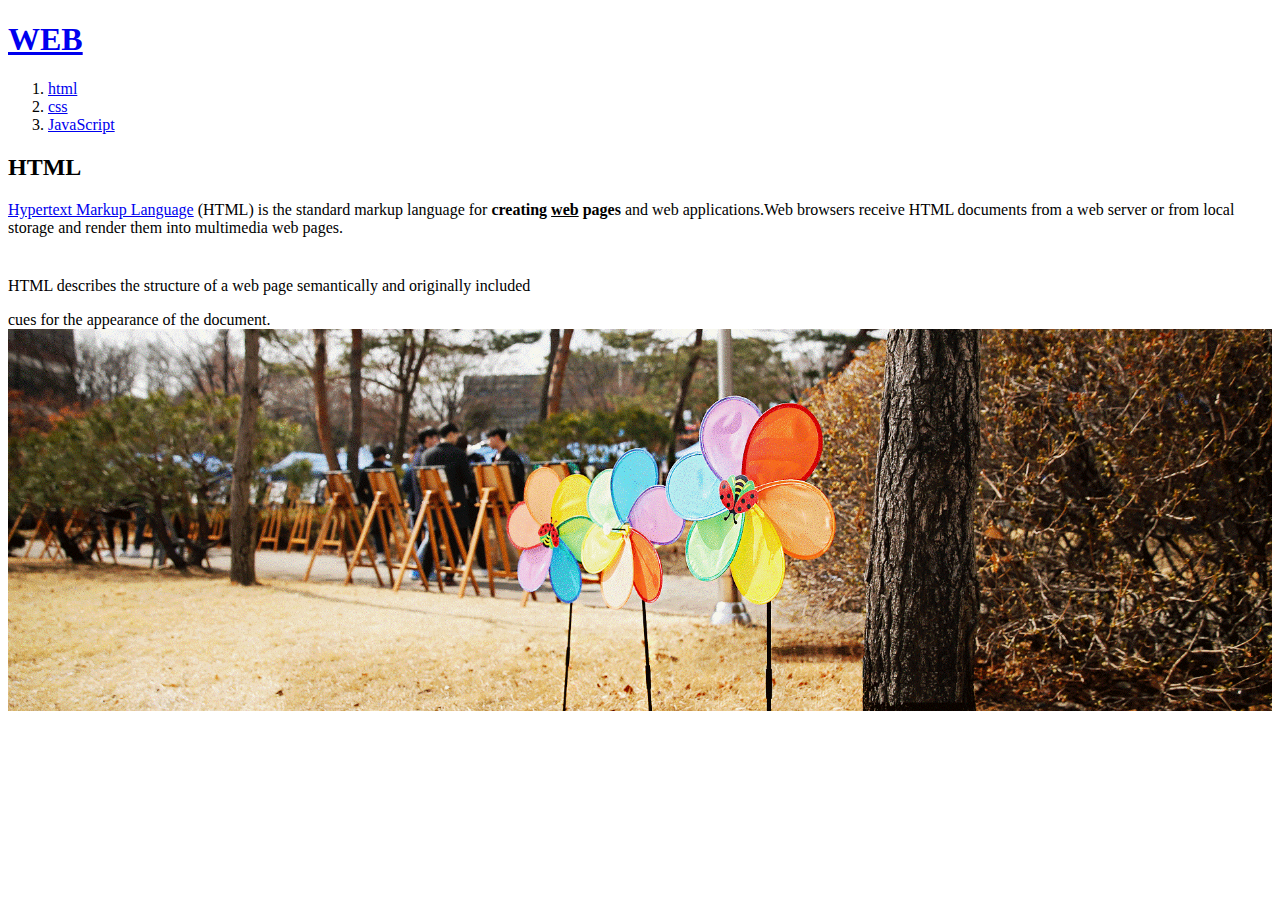
==== 1.html @ d83c7e52 "first version" ====
<!doctype html>
<html>
<head>
<title>WEB1 - HTML</title>
<meta charset="utf-8">
</head>

<body>
  <h1><a href="index.html">WEB</a></h1>
<ol>
  <li><a href="1.html"> html</a></li>
  <li><a href="2.html"> css</a></li>
  <li><a href="3.html"> JavaScript<a></li>
</ol>


<h2>HTML</h2>
<p><a href = "http://naver.com" target = "_blank">Hypertext Markup Language</a> (HTML) is the
standard markup language for
<strong>creating <u>web</u> pages
</strong>
and web applications.Web browsers receive
HTML documents from a web server or from
local storage and render them into multimedia
web pages.</p>
<p style = "margin-top : 40px;"> HTML describes the structure of
a web page semantically and originally
included</p> cues for the appearance of
the document.
<img src = "2.png" width = "100%">
</body>
</html>
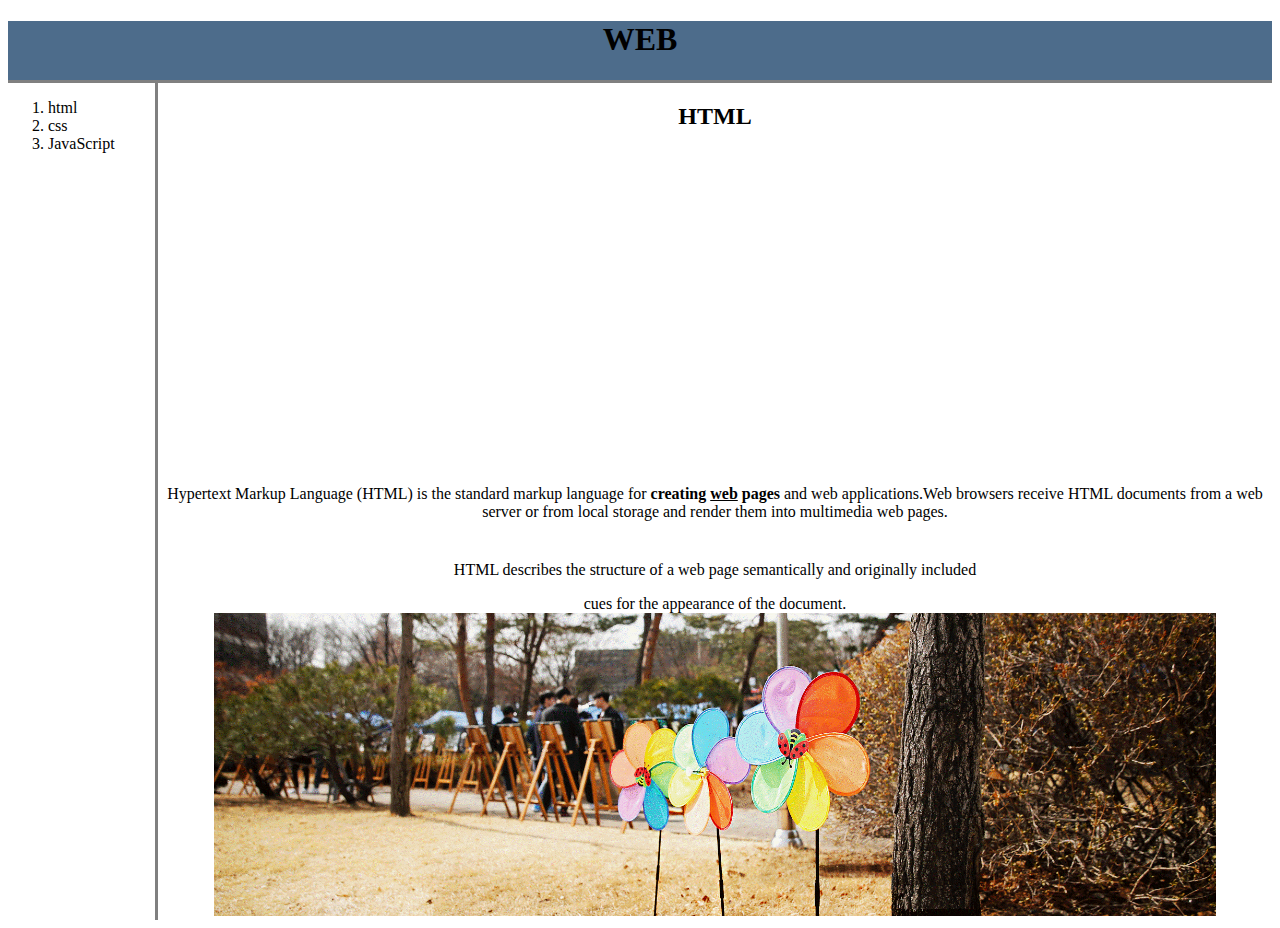
==== commit 8126896d: "Add files via upload" ====
--- a/1.html
+++ b/1.html
@@ -3,19 +3,31 @@
 <head>
 <title>WEB1 - HTML</title>
 <meta charset="utf-8">
+<link rel="stylesheet" href="style.css">
 </head>
 
 <body>
+  <div id = "titlebar">
   <h1><a href="index.html">WEB</a></h1>
-<ol>
-  <li><a href="1.html"> html</a></li>
-  <li><a href="2.html"> css</a></li>
-  <li><a href="3.html"> JavaScript<a></li>
-</ol>
+</div>
+<div id = "grid">
+  <div id = "menubar">
+    <ol>
+      <li><a href="1.html"> html</a></li>
+      <li><a href="2.html"> css</a></li>
+      <li><a href="3.html"> JavaScript</a></li>
+      </ol>
+    </div>
 
+    <div id = "context">
+      <h2>HTML</h2>
+      <p>
 
-<h2>HTML</h2>
-<p><a href = "http://naver.com" target = "_blank">Hypertext Markup Language</a> (HTML) is the
+   <iframe width="560" height="315" src="https://www.youtube.com/embed/jSJM9iOiQ1g" frameborder="0" allowfullscreen>
+   </iframe>
+
+  </p>
+  <p><a href = "http://naver.com" target = "_blank">Hypertext Markup Language</a> (HTML) is the
 standard markup language for
 <strong>creating <u>web</u> pages
 </strong>
@@ -27,6 +39,9 @@
 a web page semantically and originally
 included</p> cues for the appearance of
 the document.
-<img src = "2.png" width = "100%">
+<img src = "2.png" width = "90%">
+</div>
+</div>
+<script id="dsq-count-scr" src="//https-alsgur077-github-io-web1.disqus.com/count.js" async></script>
 </body>
 </html>
--- a/style.css
+++ b/style.css
@@ -0,0 +1,24 @@
+h1{
+  text-align: center;
+
+}
+a{
+  text-decoration: none;
+  color : black;
+}
+
+#titlebar{
+  border-bottom: 3px solid gray;
+  background-color: #4d6c8b;
+  margin: 0px;
+}
+#menubar{
+  border-right:3px solid gray;
+}
+#context{
+  text-align: center;
+}
+#grid{
+  display : grid;
+  grid-template-columns: 150px 1fr;
+}
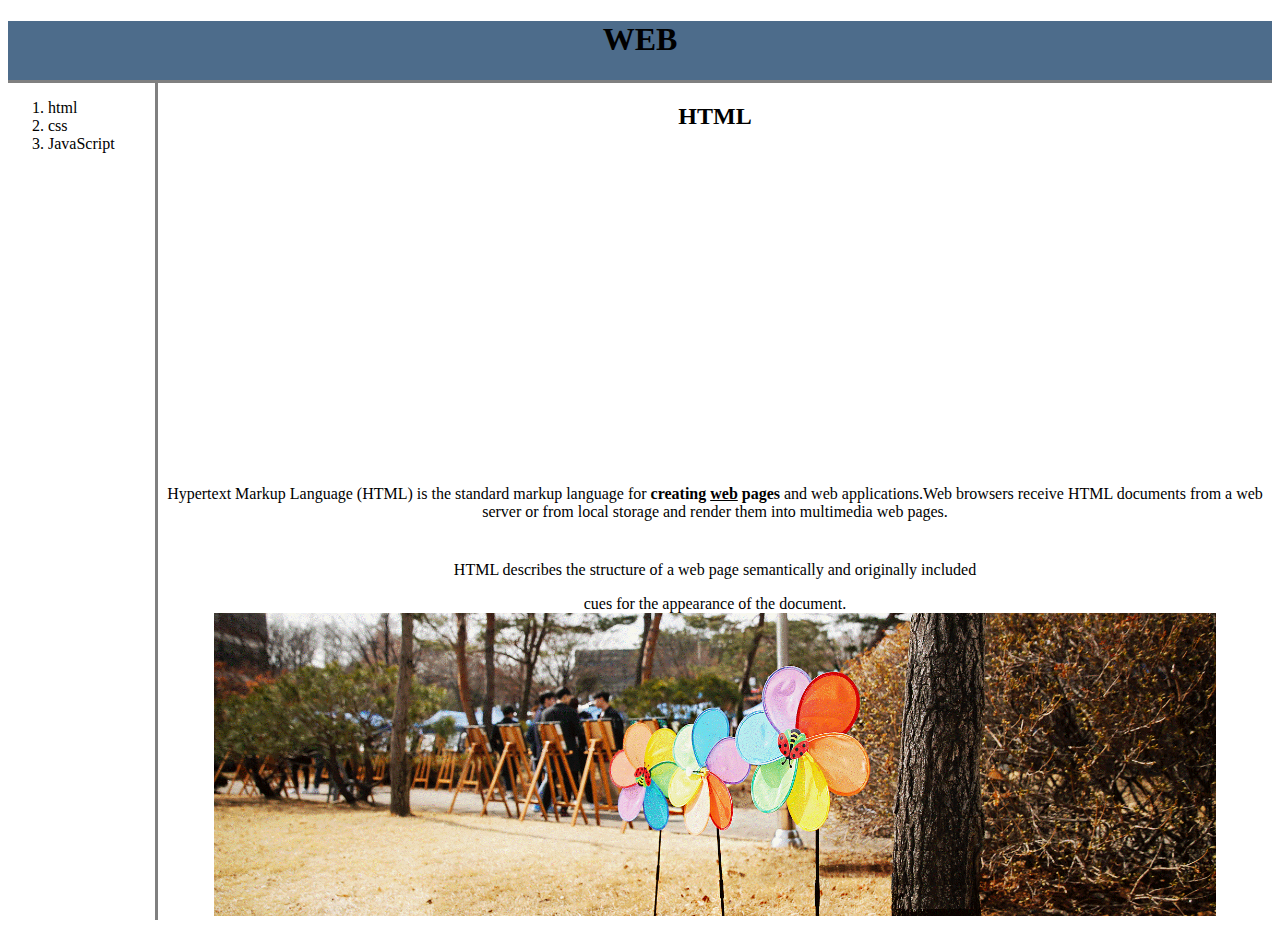
==== commit 74095e8f: "Add files via upload" ====
--- a/1.html
+++ b/1.html
@@ -42,6 +42,27 @@
 <img src = "2.png" width = "90%">
 </div>
 </div>
-<script id="dsq-count-scr" src="//https-alsgur077-github-io-web1.disqus.com/count.js" async></script>
+<p>
+  <div id="disqus_thread"></div>
+<script>
+
+/**
+*  RECOMMENDED CONFIGURATION VARIABLES: EDIT AND UNCOMMENT THE SECTION BELOW TO INSERT DYNAMIC VALUES FROM YOUR PLATFORM OR CMS.
+*  LEARN WHY DEFINING THESE VARIABLES IS IMPORTANT: https://disqus.com/admin/universalcode/#configuration-variables*/
+/*
+var disqus_config = function () {
+this.page.url = PAGE_URL;  // Replace PAGE_URL with your page's canonical URL variable
+this.page.identifier = PAGE_IDENTIFIER; // Replace PAGE_IDENTIFIER with your page's unique identifier variable
+};
+*/
+(function() { // DON'T EDIT BELOW THIS LINE
+var d = document, s = d.createElement('script');
+s.src = 'https://https-alsgur077-github-io-web1.disqus.com/embed.js';
+s.setAttribute('data-timestamp', +new Date());
+(d.head || d.body).appendChild(s);
+})();
+</script>
+<noscript>Please enable JavaScript to view the <a href="https://disqus.com/?ref_noscript">comments powered by Disqus.</a></noscript>
+</P>
 </body>
 </html>
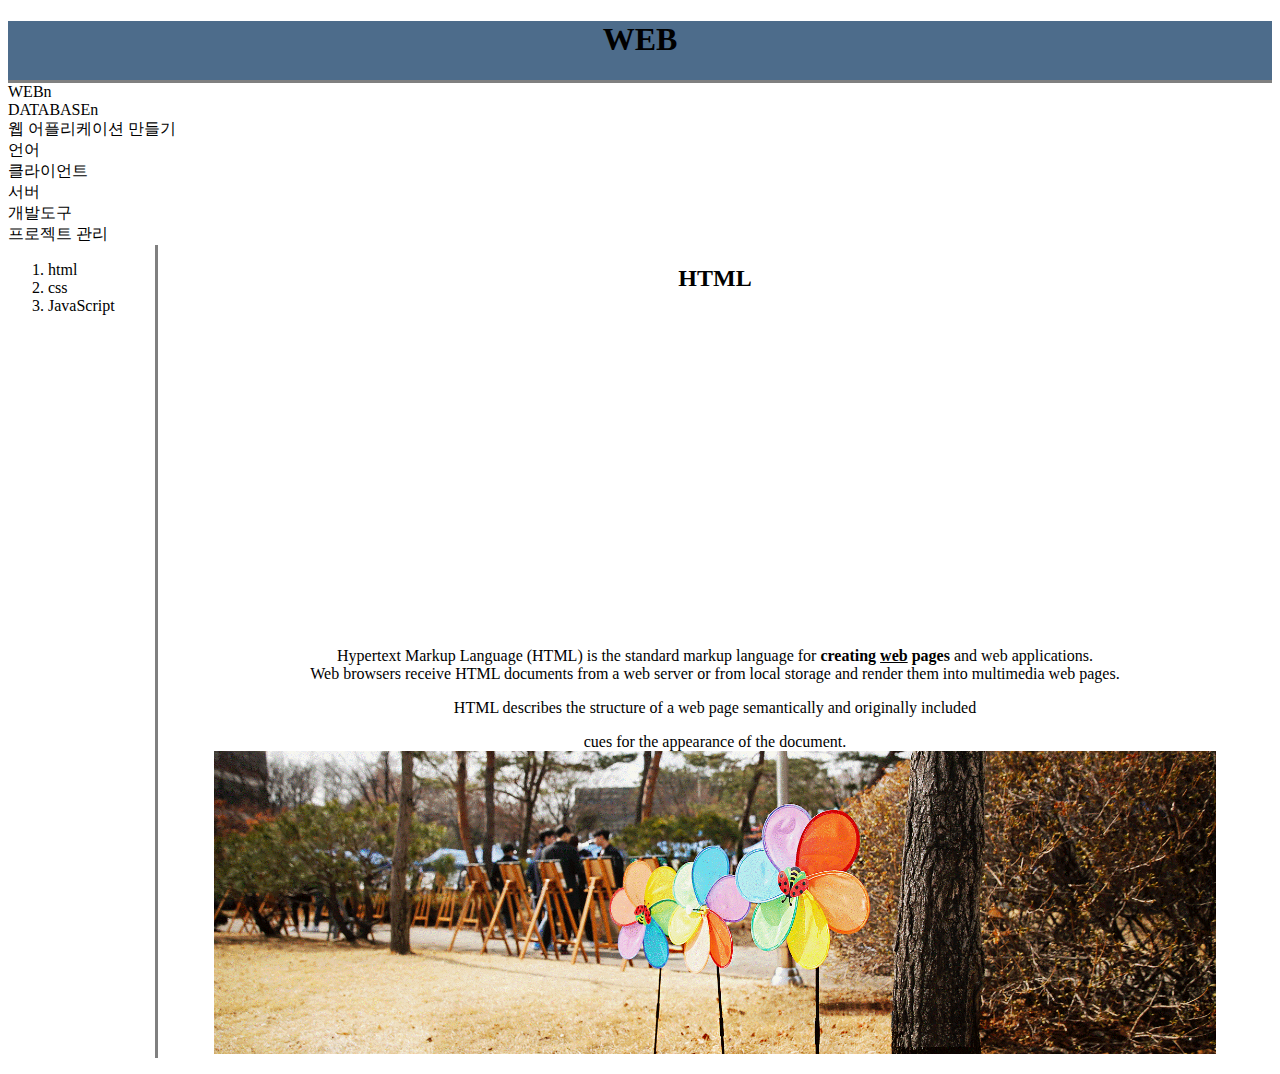
==== commit 6d94e993: "Add files via upload" ====
--- a/1.html
+++ b/1.html
@@ -9,6 +9,16 @@
 <body>
   <div id = "titlebar">
   <h1><a href="index.html">WEB</a></h1>
+</div>
+<div id = "grid2">
+  <div><a href : "http://www.opentutorials.org/course/3083" tartget = "_blank">WEBn</a></div>
+  <div><a href : "https://www.opentutorials.org/course/3160">DATABASEn</a></div>
+  <div><a href : "https://www.opentutorials.org/course/1688">웹 어플리케이션 만들기</a></div>
+  <div><a href : "https://www.opentutorials.org/course/740">언어</a></div>
+  <div><a href : "https://www.opentutorials.org/course/668">클라이언트</a></div>
+  <div><a href : "https://www.opentutorials.org/course/669">서버</a></div>
+  <div><a href : "https://www.opentutorials.org/course/670">개발도구</a></div>
+  <div><a href : "https://www.opentutorials.org/course/301">프로젝트 관리</a></div>
 </div>
 <div id = "grid">
   <div id = "menubar">
@@ -31,11 +41,12 @@
 standard markup language for
 <strong>creating <u>web</u> pages
 </strong>
-and web applications.Web browsers receive
+and web applications.<br>
+Web browsers receive
 HTML documents from a web server or from
 local storage and render them into multimedia
 web pages.</p>
-<p style = "margin-top : 40px;"> HTML describes the structure of
+<p> HTML describes the structure of
 a web page semantically and originally
 included</p> cues for the appearance of
 the document.
@@ -43,26 +54,24 @@
 </div>
 </div>
 <p>
-  <div id="disqus_thread"></div>
-<script>
+  <!-- 라이브리 시티 설치 코드 -->
+  <div id="lv-container" data-id="city" data-uid="MTAyMC8zNTI1NS8xMTc5MQ==">
+  	<script type="text/javascript">
+     (function(d, s) {
+         var j, e = d.getElementsByTagName(s)[0];
 
-/**
-*  RECOMMENDED CONFIGURATION VARIABLES: EDIT AND UNCOMMENT THE SECTION BELOW TO INSERT DYNAMIC VALUES FROM YOUR PLATFORM OR CMS.
-*  LEARN WHY DEFINING THESE VARIABLES IS IMPORTANT: https://disqus.com/admin/universalcode/#configuration-variables*/
-/*
-var disqus_config = function () {
-this.page.url = PAGE_URL;  // Replace PAGE_URL with your page's canonical URL variable
-this.page.identifier = PAGE_IDENTIFIER; // Replace PAGE_IDENTIFIER with your page's unique identifier variable
-};
-*/
-(function() { // DON'T EDIT BELOW THIS LINE
-var d = document, s = d.createElement('script');
-s.src = 'https://https-alsgur077-github-io-web1.disqus.com/embed.js';
-s.setAttribute('data-timestamp', +new Date());
-(d.head || d.body).appendChild(s);
-})();
-</script>
-<noscript>Please enable JavaScript to view the <a href="https://disqus.com/?ref_noscript">comments powered by Disqus.</a></noscript>
+         if (typeof LivereTower === 'function') { return; }
+
+         j = d.createElement(s);
+         j.src = 'https://cdn-city.livere.com/js/embed.dist.js';
+         j.async = true;
+
+         e.parentNode.insertBefore(j, e);
+     })(document, 'script');
+  	</script>
+  <noscript> 라이브리 댓글 작성을 위해 JavaScript를 활성화 해주세요</noscript>
+  </div>
+  <!-- 시티 설치 코드 끝 -->
 </P>
 </body>
 </html>
